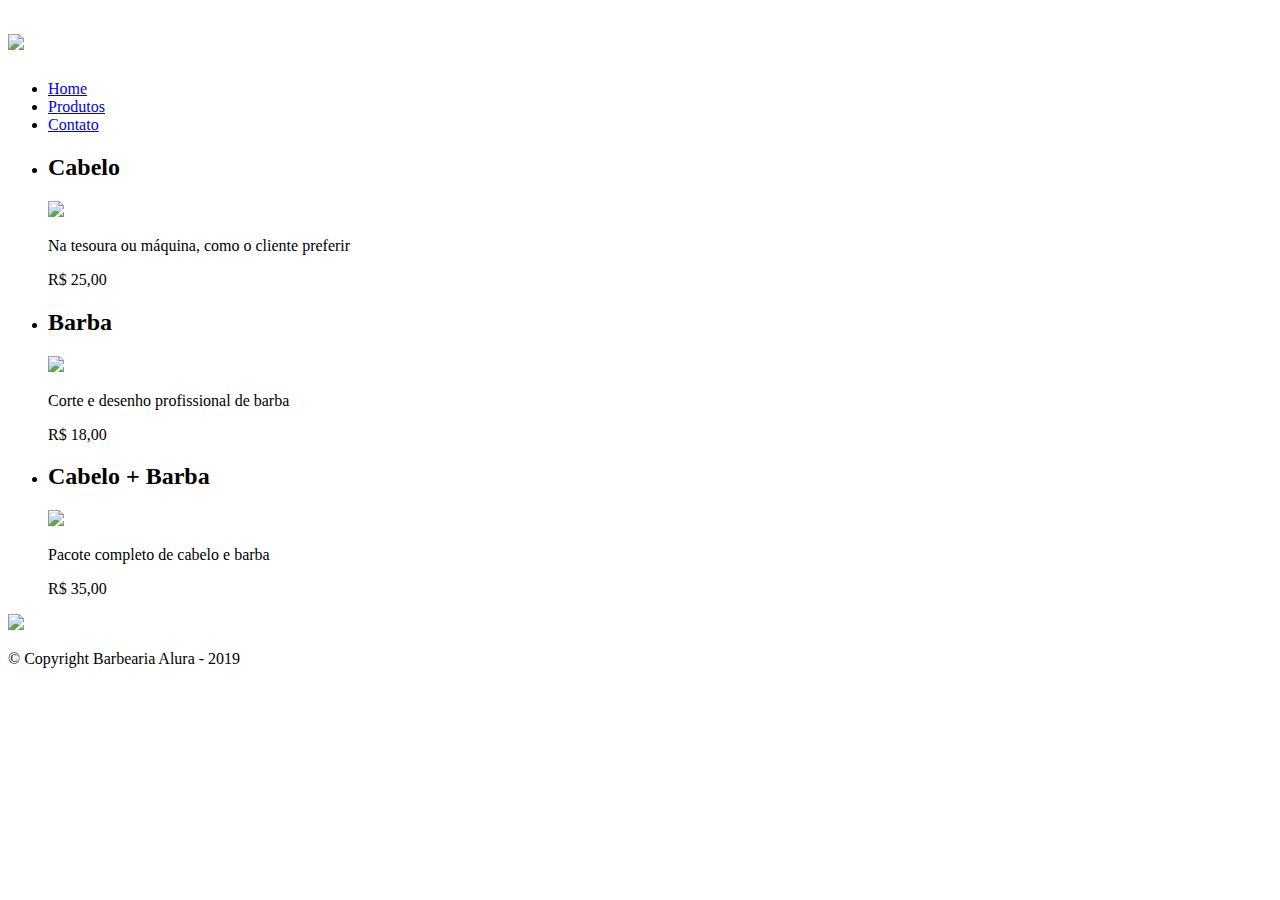
==== index.html @ 711d727d "Update index.html" ====
<!DOCTYPE html>
<html>
<head>
<meta charset="UTF-8">
<title>Produtos - Barbearia Alura</title>
<link rel="stylesheet" href="reset.css">
<link rel="stylesheet" href="produtos.css">
</head>
<body>
<header>
<div class="caixa">
<h1><img src="terra.jpeg"></h1>
<nav>
<ul>
<li><a href="index.html">Home</a></li>
<li><a href="produtos.html">Produtos</a></li>
<li><a href="contato.html">Contato</a></li>
</ul>
</nav>
</div>
</header>
<main>
<ul class="produtos">
<li>
<h2>Cabelo</h2>
<img src="cabelo.jpg">
<p class="produto-descricao">Na tesoura ou máquina, como o cliente

preferir</p>

<p class="produto-preco">R$ 25,00</p>
</li>
<li>
<h2>Barba</h2>
<img src="barba.jpg">
<p class="produto-descricao">Corte e desenho profissional de barba</p>
<p class="produto-preco">R$ 18,00</p>
</li>
<li>
<h2>Cabelo + Barba</h2>
<img src="cabelo+barba.jpg">
<p class="produto-descricao">Pacote completo de cabelo e barba</p>
<p class="produto-preco">R$ 35,00</p>
</li>
</ul>
</main>
<footer>
<img src="logo-branco.png">
<p class="copyright">&copy; Copyright Barbearia Alura - 2019</p>
</footer>
</body>
</html>
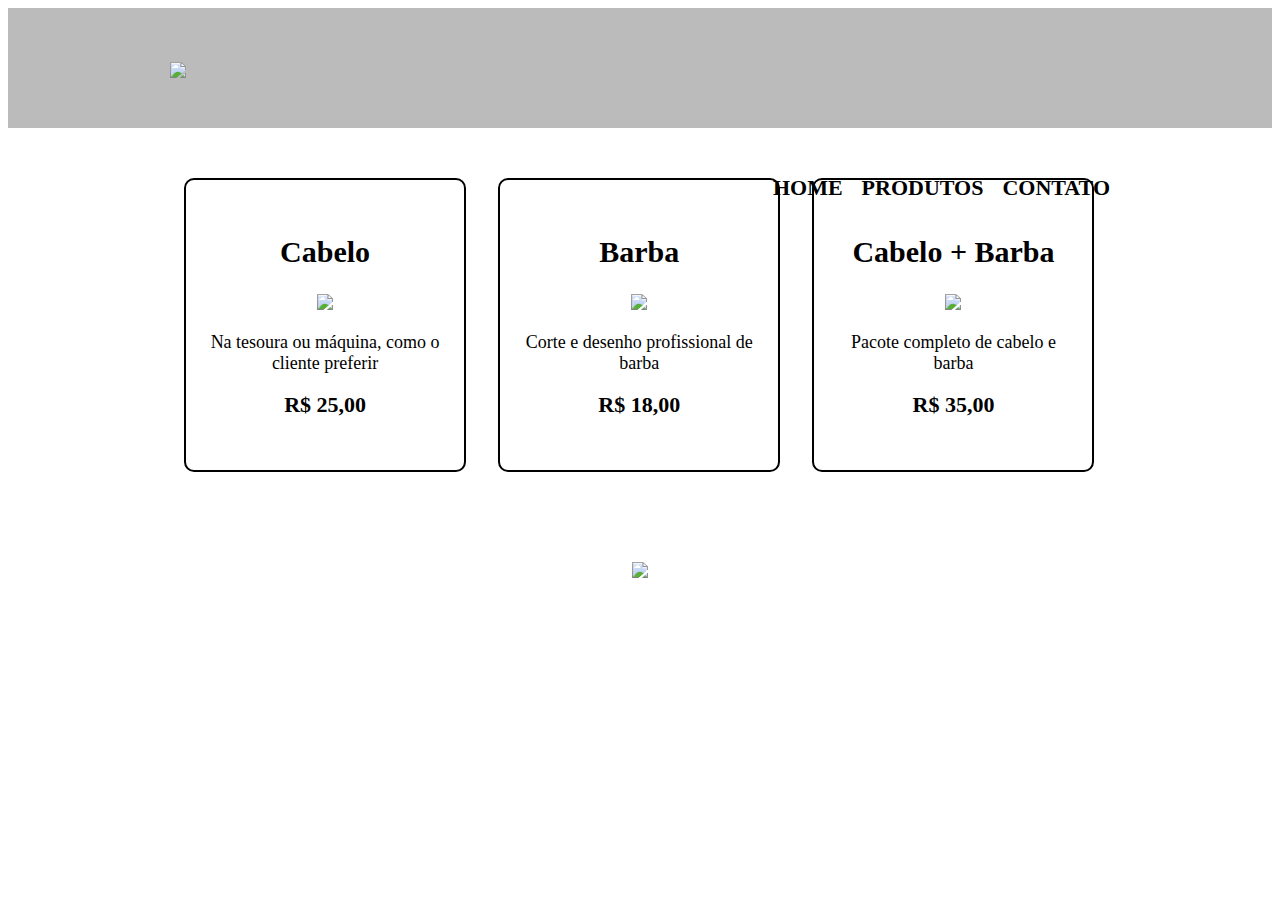
==== commit a7480a62: "Update index.html" ====
--- a/index.html
+++ b/index.html
@@ -4,7 +4,7 @@
 <meta charset="UTF-8">
 <title>Produtos - Barbearia Alura</title>
 <link rel="stylesheet" href="reset.css">
-<link rel="stylesheet" href="produtos.css">
+<link rel="stylesheet" href="style.css">
 </head>
 <body>
 <header>
--- a/style.css
+++ b/style.css
@@ -0,0 +1,134 @@
+header {
+background: #BBBBBB;
+padding: 20px 0;
+}
+.caixa {
+position: relative;
+width: 940px;
+margin: 0 auto;
+}
+nav {
+position: absolute;
+top: 110px;
+right: 0;
+}
+nav li {
+display: inline;
+margin: 0 0 0 15px;
+}
+nav a {
+text-transform: uppercase;
+color: #000000;
+font-weight: bold;
+font-size: 22px;
+text-decoration: none;
+}
+nav a:hover {
+color: #C78C19;
+text-decoration: underline;
+}
+.produtos {
+width: 940px;
+margin: 0 auto;
+padding: 50px 0;
+}
+.produtos li {
+display: inline-block;
+text-align: center;
+width: 30%;
+vertical-align: top;
+margin: 0 1.5%;
+padding: 30px 20px;
+box-sizing: border-box;
+border: 2px solid #000000;
+border-radius: 10px;
+}
+.produtos li:hover {
+border-color: #C78C19;
+
+style.css
+
+}
+.produtos li:active {
+border-color: #088C19;
+}
+.produtos li:hover h2 {
+font-size: 34px;
+}
+.produtos h2 {
+font-size: 30px;
+font-weight: bold;
+}
+.produto-descricao {
+font-size: 18px;
+}
+.produto-preco {
+font-size: 22px;
+font-weight: bold;
+margin-top: 10px;
+}
+footer {
+text-align: center;
+background: url("bg.jpg");
+padding: 40px 0;
+}
+.copyright {
+color: #FFFFFF;
+font-size: 13px;
+margin: 20px 0 0;
+}
+/* Página de contato */
+.contato {
+width: 940px;
+margin: 40px auto;
+}
+.contato label, .input-group legend {
+display: block;
+margin: 0 0 5px;
+font-size: 20px;
+}
+.campo-padrao, textarea {
+display: block;
+margin: 0 0 30px;
+padding: 10px 20px;
+width: 50%;
+border: 1px solid #aaa;
+
+}
+.input-group {
+margin: 0 0 20px;
+}
+.newsletter {
+margin: 0 0 20px;
+}
+.botao {
+margin: 20px 0 0;
+width: 30%;
+padding: 10px 20px;
+font-size: 24px;
+display: inline-block;
+background: orange;
+color: white;
+border: none;
+border-radius: 5px;
+transition: 1s;
+}
+.botao:hover {
+cursor: pointer;
+transform: scale(1.2);
+}
+.funcionamento {
+width: 940px;
+margin: 0 auto 40px;
+}
+table {
+margin: 10px 0 0;
+}
+th {
+background: #777777;
+color: #FFFFFF;
+}
+
+td, th {
+border: 1px solid #000000;
+padding: 5px 20px;
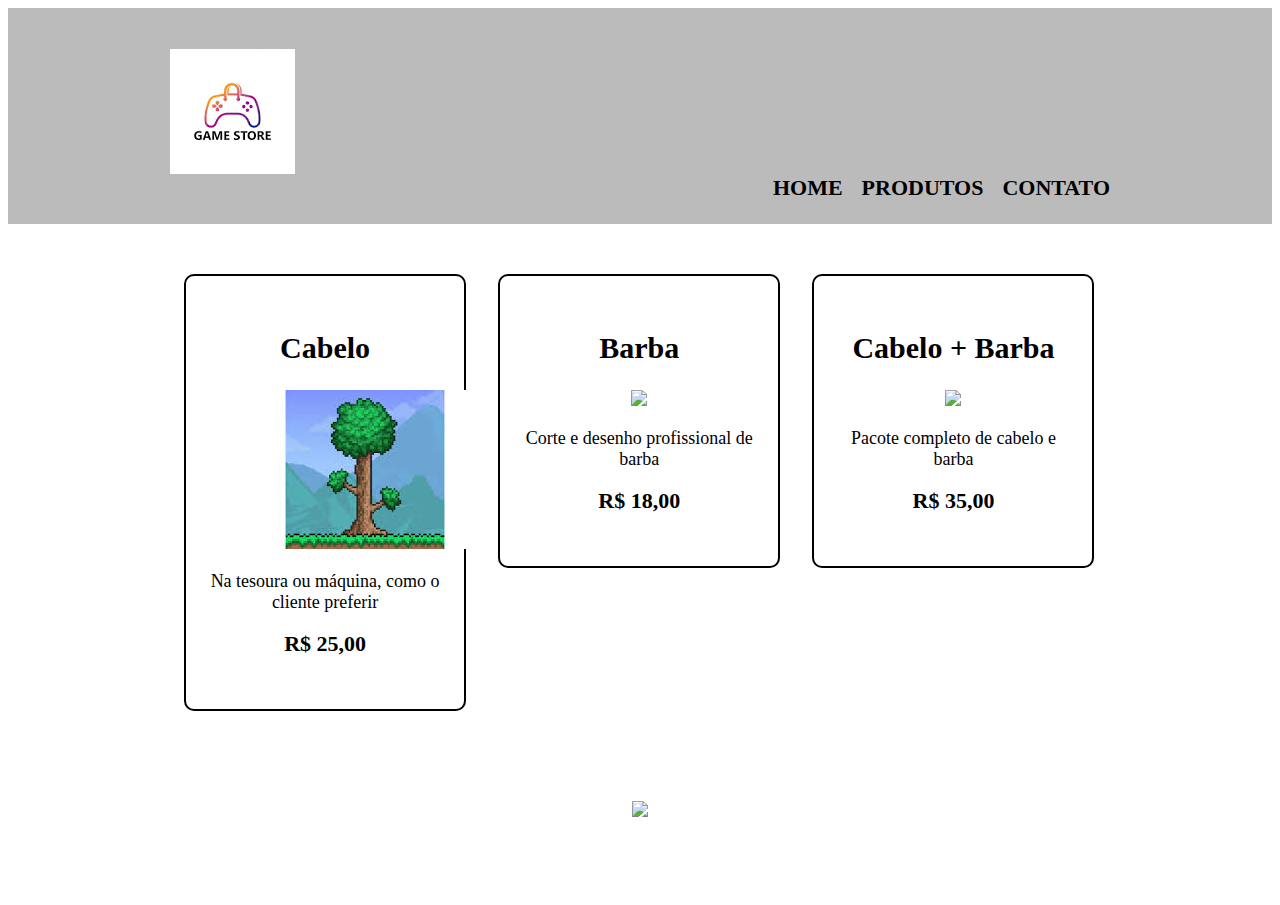
==== commit 2f172477: "Update index.html" ====
--- a/index.html
+++ b/index.html
@@ -9,7 +9,7 @@
 <body>
 <header>
 <div class="caixa">
-<h1><img src="terra.jpeg"></h1>
+<h1><img src="jogo.png"></h1>
 <nav>
 <ul>
 <li><a href="index.html">Home</a></li>
@@ -23,7 +23,7 @@
 <ul class="produtos">
 <li>
 <h2>Cabelo</h2>
-<img src="cabelo.jpg">
+<img src="terra.jpeg">
 <p class="produto-descricao">Na tesoura ou máquina, como o cliente
 
 preferir</p>
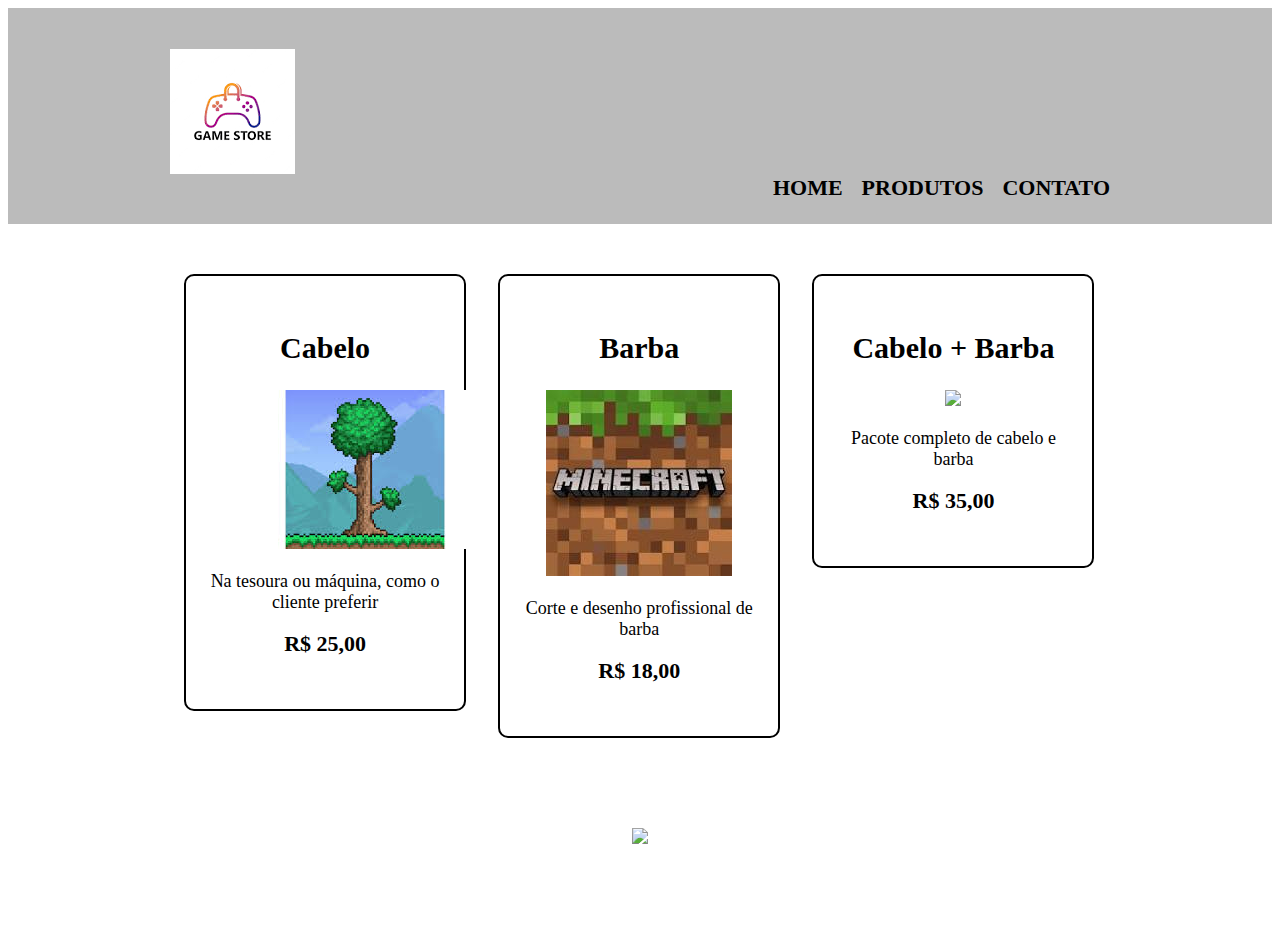
==== commit 98df7c81: "Update index.html" ====
--- a/index.html
+++ b/index.html
@@ -32,13 +32,13 @@
 </li>
 <li>
 <h2>Barba</h2>
-<img src="barba.jpg">
+<img src="mine.jpeg">
 <p class="produto-descricao">Corte e desenho profissional de barba</p>
 <p class="produto-preco">R$ 18,00</p>
 </li>
 <li>
 <h2>Cabelo + Barba</h2>
-<img src="cabelo+barba.jpg">
+<img src="gta.jpeg">
 <p class="produto-descricao">Pacote completo de cabelo e barba</p>
 <p class="produto-preco">R$ 35,00</p>
 </li>
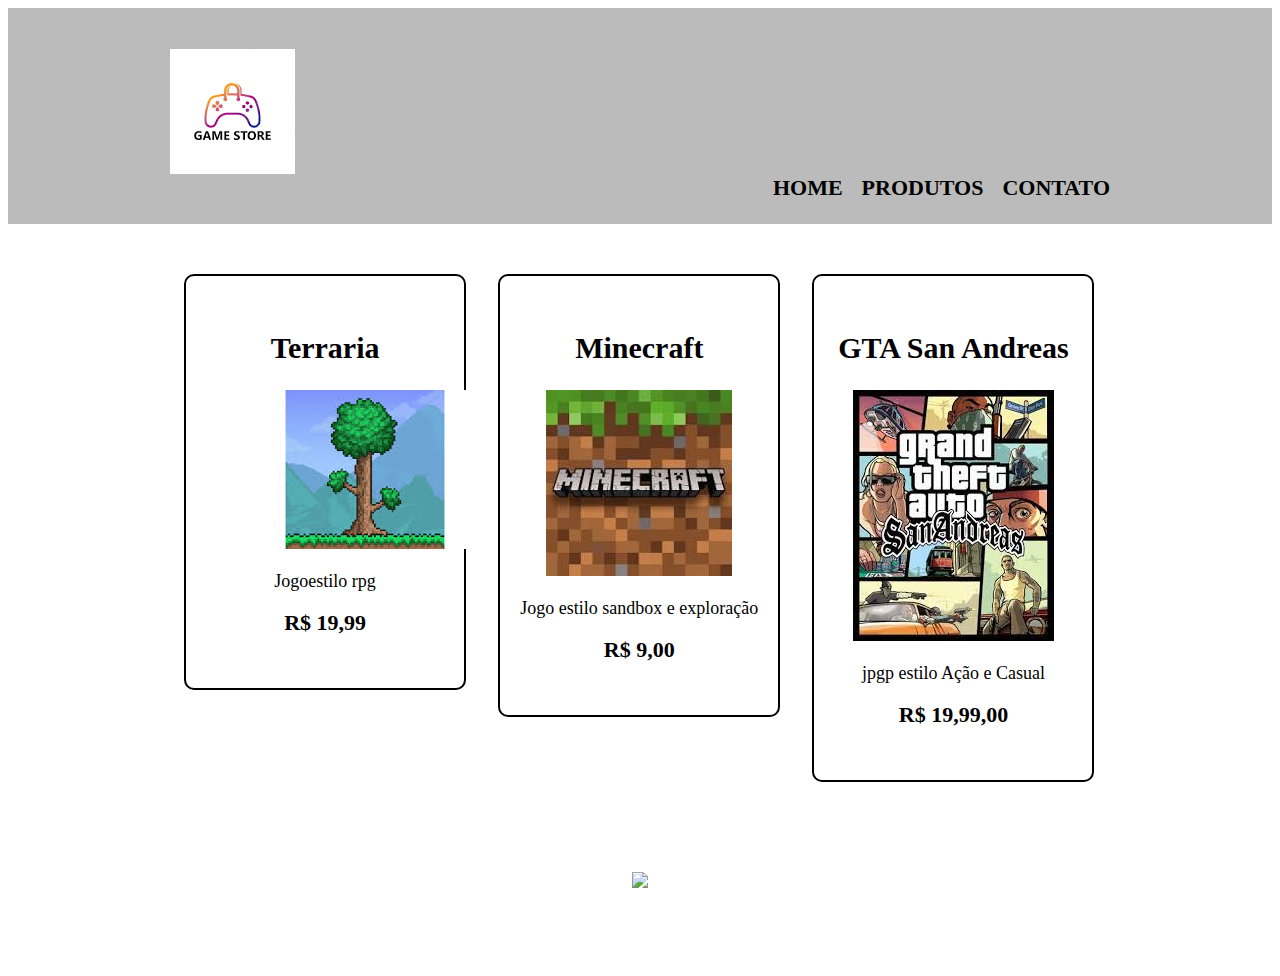
==== commit 4c3f37cc: "Update index.html" ====
--- a/index.html
+++ b/index.html
@@ -22,31 +22,30 @@
 <main>
 <ul class="produtos">
 <li>
-<h2>Cabelo</h2>
+<h2>Terraria</h2>
 <img src="terra.jpeg">
-<p class="produto-descricao">Na tesoura ou máquina, como o cliente
+<p class="produto-descricao">Jogoestilo rpg
+</p>
 
-preferir</p>
-
-<p class="produto-preco">R$ 25,00</p>
+<p class="produto-preco">R$ 19,99</p>
 </li>
 <li>
-<h2>Barba</h2>
+<h2>Minecraft</h2>
 <img src="mine.jpeg">
-<p class="produto-descricao">Corte e desenho profissional de barba</p>
-<p class="produto-preco">R$ 18,00</p>
+<p class="produto-descricao">Jogo estilo sandbox e exploração</p>
+<p class="produto-preco">R$ 9,00</p>
 </li>
 <li>
-<h2>Cabelo + Barba</h2>
+<h2>GTA San Andreas</h2>
 <img src="gta.jpeg">
-<p class="produto-descricao">Pacote completo de cabelo e barba</p>
-<p class="produto-preco">R$ 35,00</p>
+<p class="produto-descricao">jpgp estilo Ação e Casual</p>
+<p class="produto-preco">R$ 19,99,00</p>
 </li>
 </ul>
 </main>
 <footer>
 <img src="logo-branco.png">
-<p class="copyright">&copy; Copyright Barbearia Alura - 2019</p>
+<p class="copyright">&copy; Copyright Games store - 2019</p>
 </footer>
 </body>
 </html>
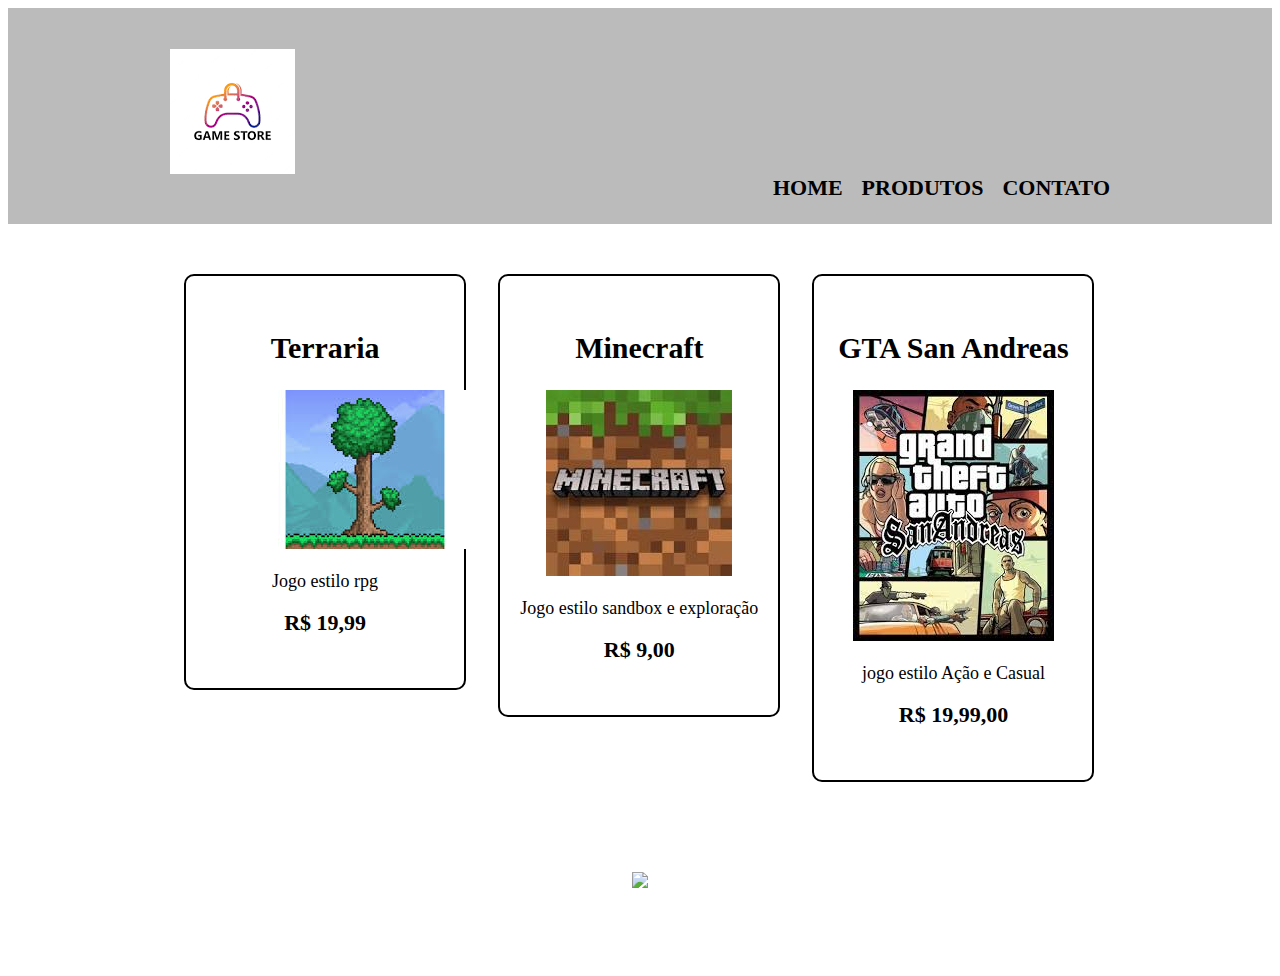
==== commit dc4e239b: "Update index.html" ====
--- a/index.html
+++ b/index.html
@@ -24,7 +24,7 @@
 <li>
 <h2>Terraria</h2>
 <img src="terra.jpeg">
-<p class="produto-descricao">Jogoestilo rpg
+<p class="produto-descricao">Jogo estilo rpg
 </p>
 
 <p class="produto-preco">R$ 19,99</p>
@@ -38,7 +38,7 @@
 <li>
 <h2>GTA San Andreas</h2>
 <img src="gta.jpeg">
-<p class="produto-descricao">jpgp estilo Ação e Casual</p>
+<p class="produto-descricao">jogo estilo Ação e Casual</p>
 <p class="produto-preco">R$ 19,99,00</p>
 </li>
 </ul>
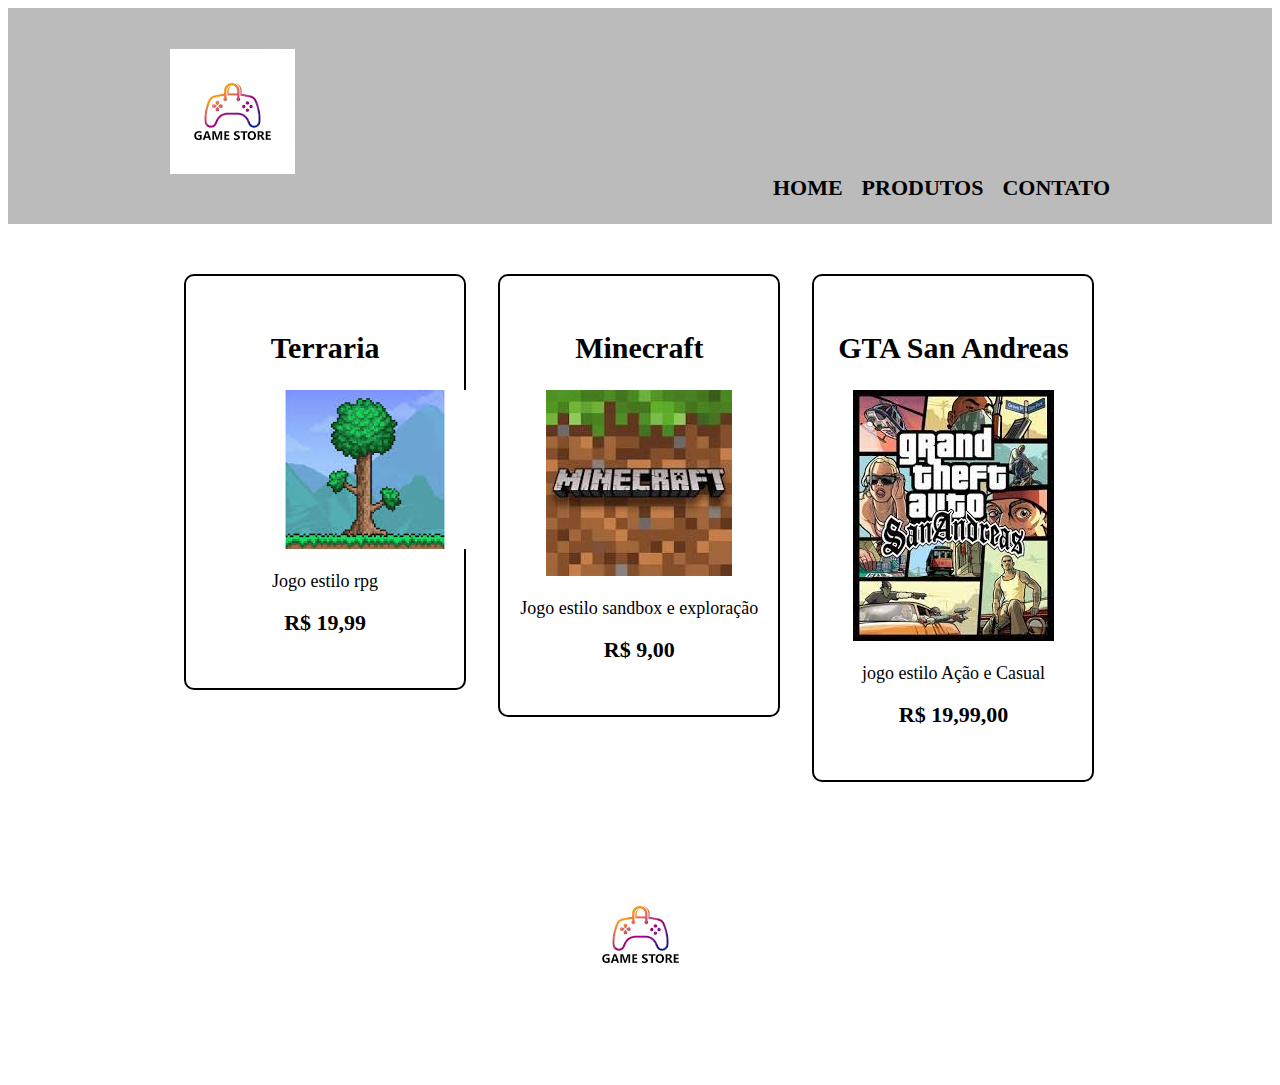
==== commit 6e903c6a: "Update index.html" ====
--- a/index.html
+++ b/index.html
@@ -44,7 +44,7 @@
 </ul>
 </main>
 <footer>
-<img src="logo-branco.png">
+<img src="jogo.png">
 <p class="copyright">&copy; Copyright Games store - 2019</p>
 </footer>
 </body>
